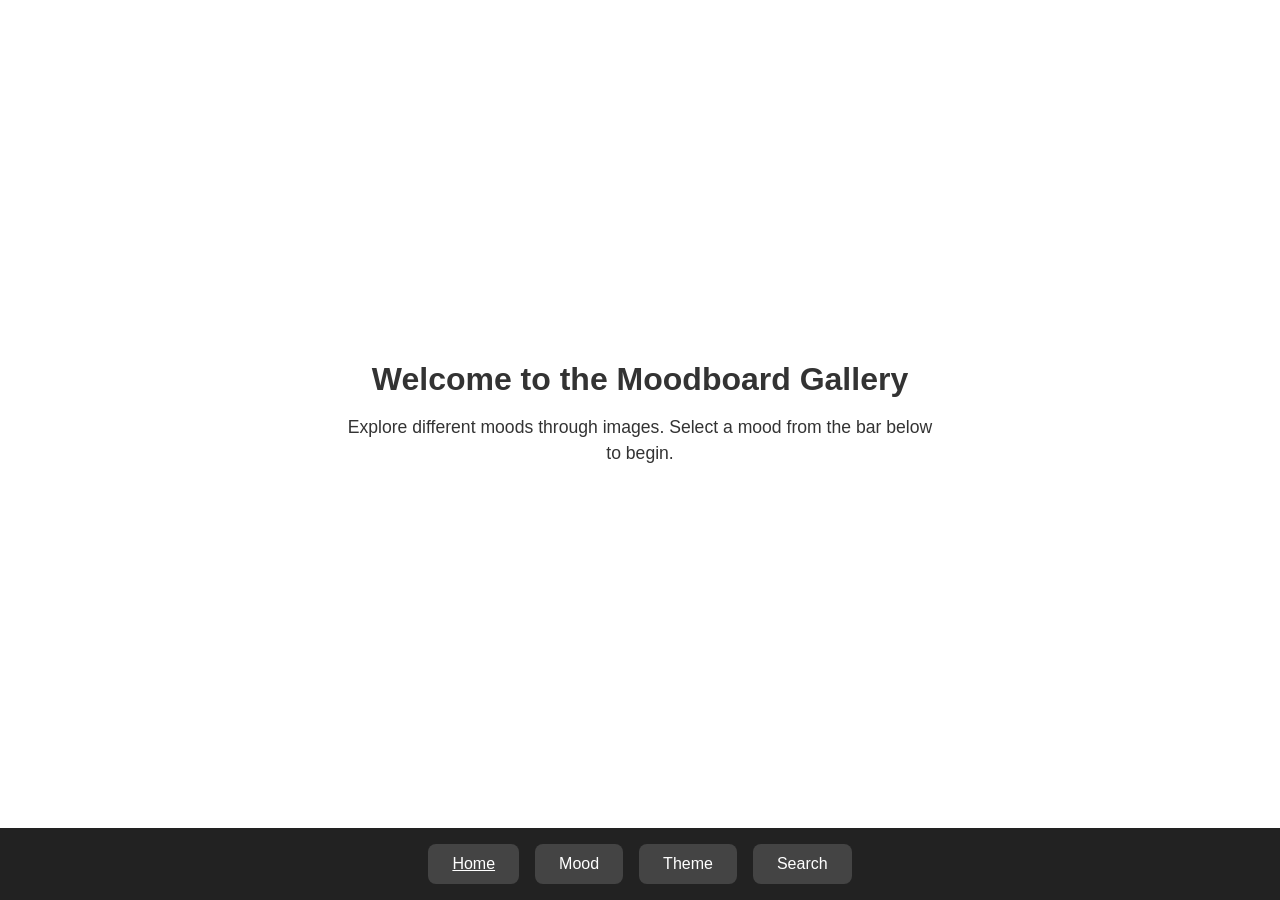
==== index.html @ 1c466364 "milestone: prototype v0.5 - Added base HTML and CSS structure for the moodboard project. - Implemen" ====
<!DOCTYPE html>
<html lang="en">
<head>
  <meta charset="UTF-8" />
  <meta name="viewport" content="width=device-width, initial-scale=1.0" />
  <title>Moodboard Gallery</title>
  <link rel="stylesheet" href="styles.css" />
</head>
<body>
  <!-- Landing/Tutorial section -->
  <section id="landing">
    <div class="tutorial">
      <h1>Welcome to the Moodboard Gallery</h1>
      <p>
        Explore different moods through images.  
        Select a mood from the bar below to begin.
      </p>
    </div>
  </section>

  <!-- Control Bar -->
  <nav id="control-bar">
    <a href="index.html" class="nav-item home">Home</a>
  
    <!-- Mood Dropdown -->
    <div class="nav-item dropdown">
      Mood
      <div class="dropdown-content">
        <a href="romantic.html">Romantic</a>
        <a href="#">Happy</a>
        <a href="#">Calm</a>
      </div>
    </div>
  
    <div class="nav-item theme">Theme</div>
    <div class="nav-item search">Search</div>
  </nav>
</body>
</html>
---- styles.css ----
* {
  margin: 0;
  padding: 0;
  box-sizing: border-box;
}

body {
  font-family: Arial, sans-serif;
  color: #333;
  display: flex;
  flex-direction: column;
  min-height: 100vh;
}



/* Landing/Tutorial */
#landing {
  flex: 1;
  display: flex;
  justify-content: center;
  align-items: center;
  text-align: center;
  padding: 2rem;
}

.tutorial h1 {
  font-size: 2rem;
  margin-bottom: 1rem;
}

.tutorial p {
  max-width: 600px;
  font-size: 1.1rem;
  line-height: 1.5;
}

/* Control Bar */
#control-bar {
  display: flex;
  justify-content: center;
  gap: 1rem;
  padding: 1rem;
  background: #222;
  position: sticky;
  bottom: 0;
  z-index: 10;
}

#control-bar .nav-item {
  position: relative;
  background: #444;
  color: #fff;
  border: none;
  padding: 0.7rem 1.5rem;
  border-radius: 8px;
  cursor: pointer;
  transition: background 0.2s;
}

#control-bar .nav-item:hover {
  background: #666;
}



/* Dropdown */
.dropdown .dropdown-content {
  display: none;
  position: absolute;
  bottom: 100%;
  left: 0;
  background: #333;
  border-radius: 8px;
  min-width: 150px;
  box-shadow: 0 4px 8px rgba(0,0,0,0.5);
  flex-direction: column;
}

.dropdown .dropdown-content a {
  display: block;
  padding: 0.7rem 1rem;
  color: #fff;
  text-decoration: none;
  transition: background 0.2s;
  position: relative;
  overflow: hidden; 
}

/* Show Dropdown on hover */
.dropdown:hover .dropdown-content {
  display: flex;
}

/* Temporarily replaces text with TBA for content to be added later */
.theme:hover::after,
.search:hover::after,
.dropdown .dropdown-content a:nth-child(2):hover::after, /* Happy */
.dropdown .dropdown-content a:nth-child(3):hover::after { /* Calm */
  content: "TBA";
  position: absolute;
  left: 0;
  top: 0;
  width: 100%;
  height: 100%;
  background: #444;
  border-radius: 8px;
  display: flex;
  justify-content: center;
  align-items: center;
}



/* Popup */
/* To be used for on-click actions to be placed during MS2 */
#popup {
  position: fixed;
  top: 0;
  left: 0;
  width: 100%;
  height: 100%;
  background: rgba(0,0,0,0.7);
  display: flex;
  justify-content: center;
  align-items: center;
}

#popup.hidden {
  display: none;
}

.popup-content {
  background: white;
  padding: 1rem;
  border-radius: 12px;
  max-width: 90%;
  max-height: 90%;
  text-align: center;
}

.popup-content img {
  max-width: 100%;
  max-height: 70vh;
  border-radius: 8px;
}

.close {
  font-size: 1.5rem;
  cursor: pointer;
  float: right;
  margin-bottom: 0.5rem;
}

.credit {
  font-size: 0.9rem;
  color: #555;
  margin-top: 0.5rem;
}

/* Helpers */
.hidden {
  display: none;
}



/* Separates mood pages from landing page*/
.mood-page {
  min-height: 100vh;
  display: flex;
  flex-direction: column;
  position: relative;
  background-size: cover;
  background-position: center;
  background-repeat: no-repeat;
  overflow: hidden;
}

.mood-page::before {
  content: "";
  position: absolute;
  inset: 0;
  background: rgba(0,0,0,0.5);
  z-index: 0;
}

/* Puts content over overlay */
.grid-wrapper,
#control-bar {
  position: relative;
  z-index: 1;
}

/* Different backgrounds per moodboard */
.mood-page.romantic {
  background-image: url("images/rombg.jpg");
}

.mood-page.happy {
  background-image: url("images/happybg.jpg");
}

.mood-page.calm {
  background-image: url("images/calmbg.jpg");
}

/* Moodboard Grid */
#moodboard {
  flex: 1;
  padding: 1rem;
  display: flex;
  justify-content: center;
  align-items: flex-start;
}

/* Wrapper for centering and dynamic sizing */
.grid-wrapper {
  display: flex;
  justify-content: center;
  align-items: flex-start;
  flex: 1;
  width: 100%;
  padding: 1rem;
}

#moodboard.romantic .grid {
  display: grid;
  grid-template-columns: repeat(9, 1fr);
  grid-template-rows: repeat(7, 1fr);
  gap: 0.5rem;

  /* Maintains 9:7 proportion when shrinking */
  aspect-ratio: 9 / 7;

  /* Scales with viewport but leaves room for control bar */
  width: min(95vw, 95vh);
  max-height: calc(100vh - 140px);
}

/* Base grid item */
.grid-item {
  display: flex;
  justify-content: center;
  align-items: center;
  font-weight: bold;
  color: white;
  border-radius: 6px;
  border-color: white;
  overflow: visible;
  cursor: pointer;
  transition: transform 0.2s, border-radius 0.3s;
}

.grid-item img {
  width: 100%;
  height: 100%;
  object-fit: cover;  
  border-radius: 6px; 
  display: block;     
  transition: transform 0.3s ease, border-radius 0.3s ease;
}

.grid-item:hover img {
  transform: scale(2);
  z-index: 5;
  border-radius: 50%; /* optional */
}

/* Shapes */
.small-square {
  grid-column: span 1;
  grid-row: span 1;
}

.big-square {
  grid-column: span 2;
  grid-row: span 2;
}

.horizontal-rect {
  grid-column: span 2;
  grid-row: span 1;
}

.vertical-rect {
  grid-column: span 1;
  grid-row: span 2;
}

.inv-square {
  grid-column: span 1;
  grid-row: span 1;
  background: transparent;
  pointer-events: none; /* not clickable */
}
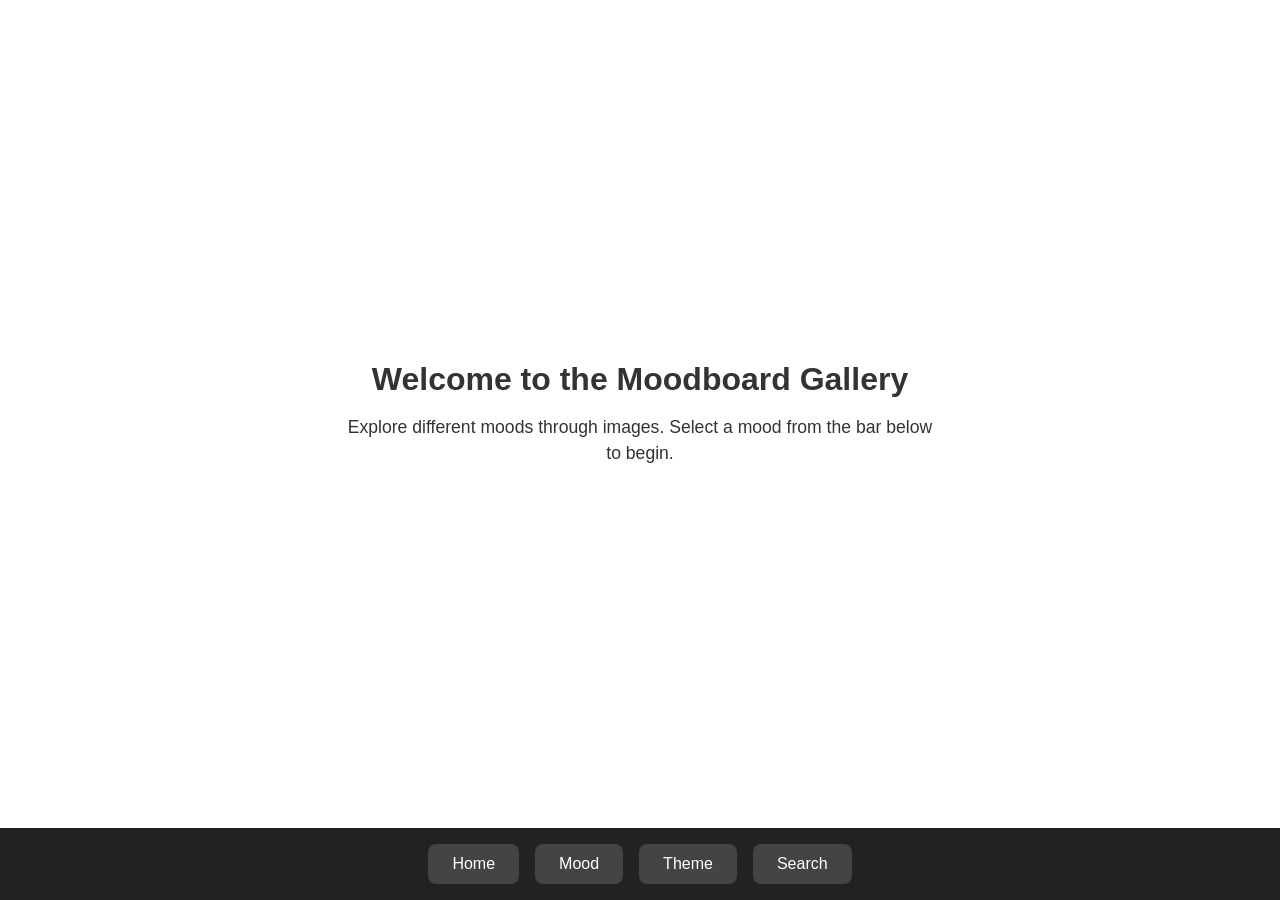
==== commit e3dbebea: "milestone 1: version 1.0 - Created moodboards for Happy and Calm using grid system established for R" ====
--- a/index.html
+++ b/index.html
@@ -27,8 +27,8 @@
       Mood
       <div class="dropdown-content">
         <a href="romantic.html">Romantic</a>
-        <a href="#">Happy</a>
-        <a href="#">Calm</a>
+        <a href="happy.html">Happy</a>
+        <a href="calm.html">Calm</a>
       </div>
     </div>
   
--- a/styles.css
+++ b/styles.css
@@ -45,6 +45,11 @@
   position: sticky;
   bottom: 0;
   z-index: 10;
+}
+
+#control-bar a {
+  text-decoration: none;
+  color: inherit;
 }
 
 #control-bar .nav-item {
@@ -58,8 +63,9 @@
   transition: background 0.2s;
 }
 
-#control-bar .nav-item:hover {
+#control-bar > .nav-item:hover {
   background: #666;
+  font-weight: bold;
 }
 
 
@@ -87,6 +93,11 @@
   overflow: hidden; 
 }
 
+.dropdown .dropdown-content a:hover {
+  font-weight: bold;
+  background: #555;
+}
+
 /* Show Dropdown on hover */
 .dropdown:hover .dropdown-content {
   display: flex;
@@ -95,8 +106,6 @@
 /* Temporarily replaces text with TBA for content to be added later */
 .theme:hover::after,
 .search:hover::after,
-.dropdown .dropdown-content a:nth-child(2):hover::after, /* Happy */
-.dropdown .dropdown-content a:nth-child(3):hover::after { /* Calm */
   content: "TBA";
   position: absolute;
   left: 0;
@@ -181,7 +190,7 @@
   content: "";
   position: absolute;
   inset: 0;
-  background: rgba(0,0,0,0.5);
+  background: rgba(0,0,0,0.65);
   z-index: 0;
 }
 
@@ -224,7 +233,8 @@
   padding: 1rem;
 }
 
-#moodboard.romantic .grid {
+/* Generic grid for all moods */
+#moodboard .grid {
   display: grid;
   grid-template-columns: repeat(9, 1fr);
   grid-template-rows: repeat(7, 1fr);
@@ -238,6 +248,7 @@
   max-height: calc(100vh - 140px);
 }
 
+
 /* Base grid item */
 .grid-item {
   display: flex;
@@ -246,7 +257,6 @@
   font-weight: bold;
   color: white;
   border-radius: 6px;
-  border-color: white;
   overflow: visible;
   cursor: pointer;
   transition: transform 0.2s, border-radius 0.3s;
@@ -259,13 +269,15 @@
   border-radius: 6px; 
   display: block;     
   transition: transform 0.3s ease, border-radius 0.3s ease;
+  border: 2px solid #BEBEBE;
 }
 
 .grid-item:hover img {
   transform: scale(2);
   z-index: 5;
-  border-radius: 50%; /* optional */
-}
+  border-radius: 50%; /* optional, for circular effect */
+}
+
 
 /* Shapes */
 .small-square {
